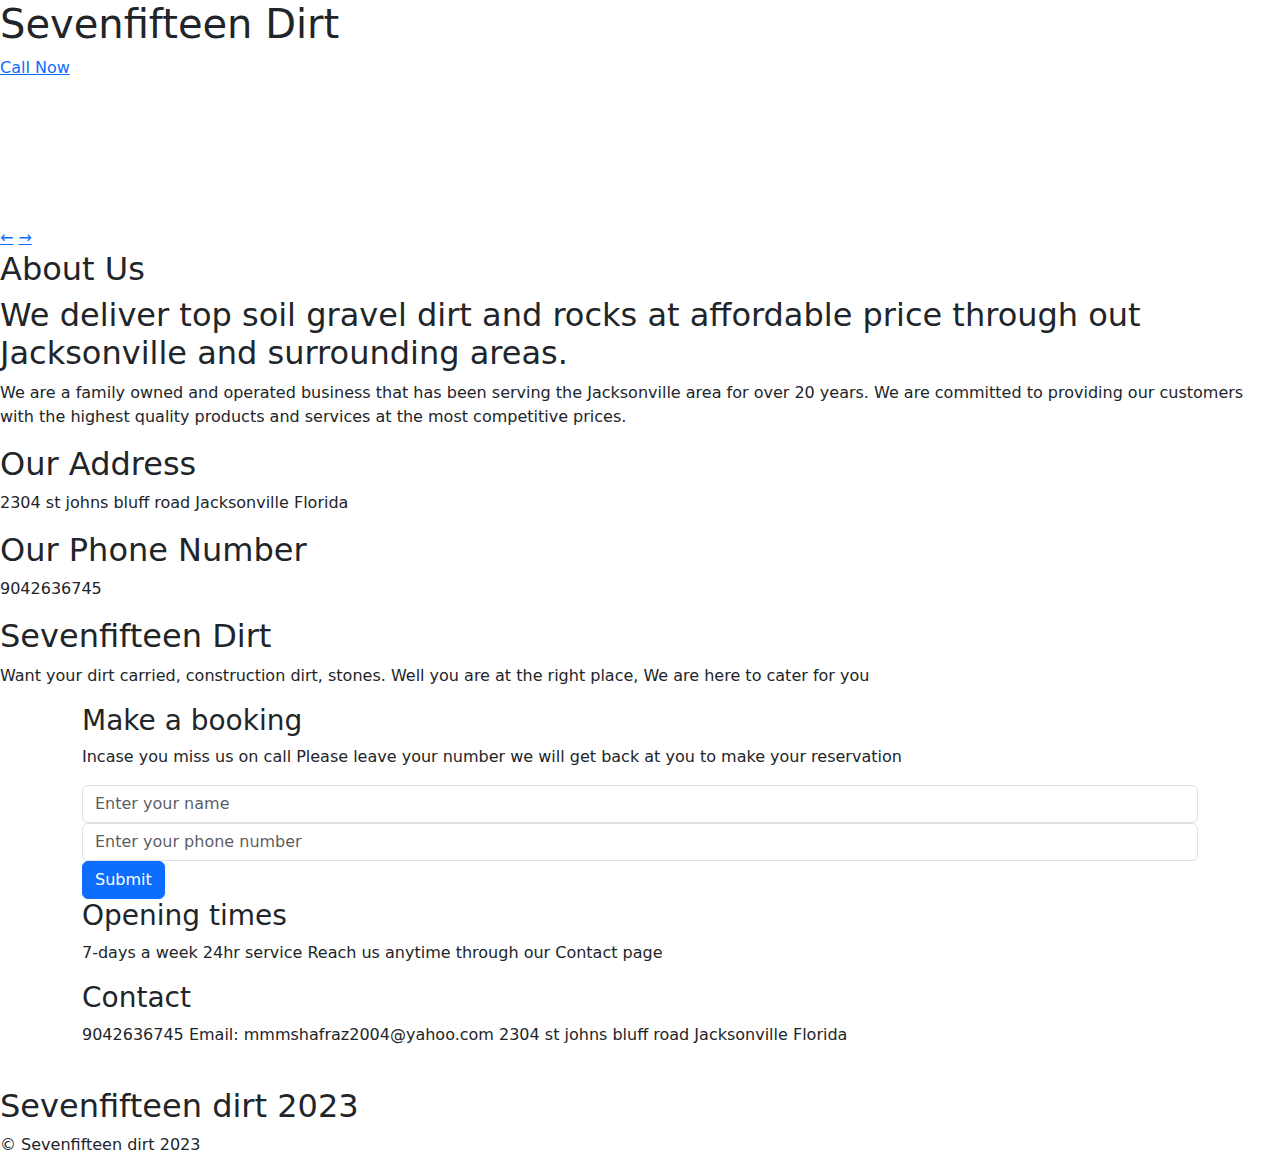
==== index.html @ d8fb7d29 "Create index.html" ====
<!DOCTYPE html>
<html lang="en">
  <head>
    <!-- meta tags -->
    <meta charset="UTF-8" />
    <meta name="viewport" content="width=device-width, initial-scale=1.0" />
    <title>Sevenfifteen Dirt</title>
    <!-- stylesheet links -->
    <link rel="stylesheet" href="style.css">
    <!-- Bootstrap CSS -->
    <link rel="stylesheet" href="https://cdn.jsdelivr.net/npm/bootstrap@5.0.0/dist/css/bootstrap.min.css" />
    <!-- Font Awesome icons -->
    <script src="https://kit.fontawesome.com/332a215f17.js" crossorigin="anonymous"></script>
    <!-- Google Fonts -->
    <link href="https://fonts.googleapis.com/css?family=Baloo+Chettan+2:400,700&display=swap" rel="stylesheet" />
    <!-- Custom CSS -->
    <link rel="stylesheet" href="index.css" />
  </head>
  <body>
    <!-- Nav bar -->
    <!-- End of Nav bar -->
    
    <!-- Header -->
    <header class="header">
      <div class="hero">
        <h1 class="title">Sevenfifteen Dirt</h1>
        <a href="contact.html" class="hero-button pulsate">Call Now</a>
      </div>
    </header>
    <!-- End of Header -->

    <!-- Image carousel -->
    <div class="gallery-container">
  <div class="slideshow-container">
    <div class="mySlides fade">
      <img src="./pictures/image1.jpg" alt="Image 1" />
      <div class="caption">Caption for Image 1</div>
    </div>
    <div class="mySlides fade">
      <img src="./pictures/image2.jpg" alt="Image 2" />
      <div class="caption">Caption for Image 2</div>
    </div>
    <div class="mySlides fade">
      <img src="./pictures/image3.jpg" alt="Image 3" />
      <div class="caption">Caption for Image 3</div>
    </div>
    <a class="prev" onclick="plusSlides(-1)">&#8592;</a>
    <a class="next" onclick="plusSlides(1)">&#8594;</a>
    <br />
    <div class="dots">
      <span class="dot" onclick="currentSlide(1)"></span>
      <span class="dot" onclick="currentSlide(2)"></span>
      <span class="dot" onclick="currentSlide(3)"></span>
    </div>
  </div>
</div>

      <!---=====About Section=====-->
      <section id="about">
        <div>
        <h2 class="title-text">About Us</h2>
     </div>
     <div class="about-center">
         <!---Single item-->
         <article class="about">
             <div class="about-icon"><i class="fas fa-truck"></i></div>
             <div class="about-text">
                 <h2 class="about-subtitle">We deliver top soil gravel dirt and rocks at affordable price through out Jacksonville and surrounding areas.</h2>
                 <p class="about-info">We are a family owned and operated business that has been serving the Jacksonville area for over 20 years. We are committed to providing our customers with the highest quality products and services at the most competitive prices.</p>
             </div>
         </article>
         <!--End of single item-->
         <!---Single item-->
         <article class="about">
             <div class="about-icon"><i class="fas fa-map-marker-alt"></i></div>
             <div class="about-text">
                 <h2 class="about-subtitle">Our Address</h2>
                 <p class="about-info">2304 st johns bluff road Jacksonville Florida</p>
             </div>
         </article>
         <!--End of single item-->
         <!---Single item-->
         <article class="about">
             <div class="about-icon"><i class="fas fa-phone"></i></div>
             <div class="about-text">
                 <h2 class="about-subtitle">Our Phone Number</h2>
                 <p class="about-info">9042636745</p>
             </div>
         </article>
         <!--End of single item-->
         <!---Single item-->
         <article class="about">
             <div class="about-icon"><i class="fas fa-pepper-hot "></i></div>
             <div class="about-text">
                 <h2 class="about-subtitle">Sevenfifteen Dirt</h2>
                 <p class="about-info">Want your dirt carried, construction dirt, stones. Well you are at the right place, We are here to cater for you </p>
             </div>
         </article>
         <!--End of single item-->
     </div>   
    </section>
 
    <!--=====End of About Section============-->


   <!---Booking Section===========-->
       <div class="container"> 
        <div class="row-flex"> 
            <div class="flex-column-form"> 
                <h3> 
                    Make a booking 
                </h3> 
                <form class="media-centered"> 
                    <div class="form-group"> 
                        <p> 
                            Incase you miss us on call
                            Please leave your number we will  
                            get back at you to make your reservation 
                        </p> 
                          
                       <input type="text" class="form-control" 
                            id="InputName" 
                            placeholder="Enter your name">
                    </div> 
                    <div class="form-group"> 
                        <input type="number" class="form-control" 
                            id="InputphoneNumber1"
                            placeholder="Enter your phone number"> 
                    </div> 
                    <button type="submit" class="btn btn-primary"> 
                        Submit 
                    </button> 
                </form> 
            </div> 
            <!---End of Gallery Section===========-->

            <!---Opening Section===========-->
            <div class="opening-time"> 
                <h3> 
                    Opening times 
                </h3> 
                <p> 
                    <span>7-days a week</span> 
                    <span>24hr service</span> 
                    <span>Reach us anytime through our Contact page</span> 
                </p> 
            </div> 
            <!---End of Opening Section===========-->

            <!-- Contact Section=========== -->
            <div class="contact-adress"> 
                <h3> 
                    Contact 
                </h3> 
                <p> 
                    <span>9042636745</span> 
                    <span>Email: mmmshafraz2004@yahoo.com</span> 
                    <span>2304 st johns bluff road Jacksonville Florida</span> 
                </p> 
                </div> 
            </div> 
        </div> 
 <!-- End of Contact Section -->
 <br/>

<!-- Footer -->
<footer class="footer">
    <div class="section-center">
        <section id="social-icons">
            <h2>Sevenfifteen dirt 2023</h2>
            <a href="#"><i class="fab fa-facebook facebook"></i></a>
            <a href="#"><i class="fab fa-twitter twitter"></i></a>
            <a href="#"><i class="fab fa-instagram instagram"></i></a>
            <a href="#"><i class="fab fa-google-plus plus"></i></a>
        </section>
        <p class="text">
            &copy; <span>Sevenfifteen dirt 2023</span> 
        </p>
    </div>
</footer>
<!-- End of Footer -->
  </body>
</html>
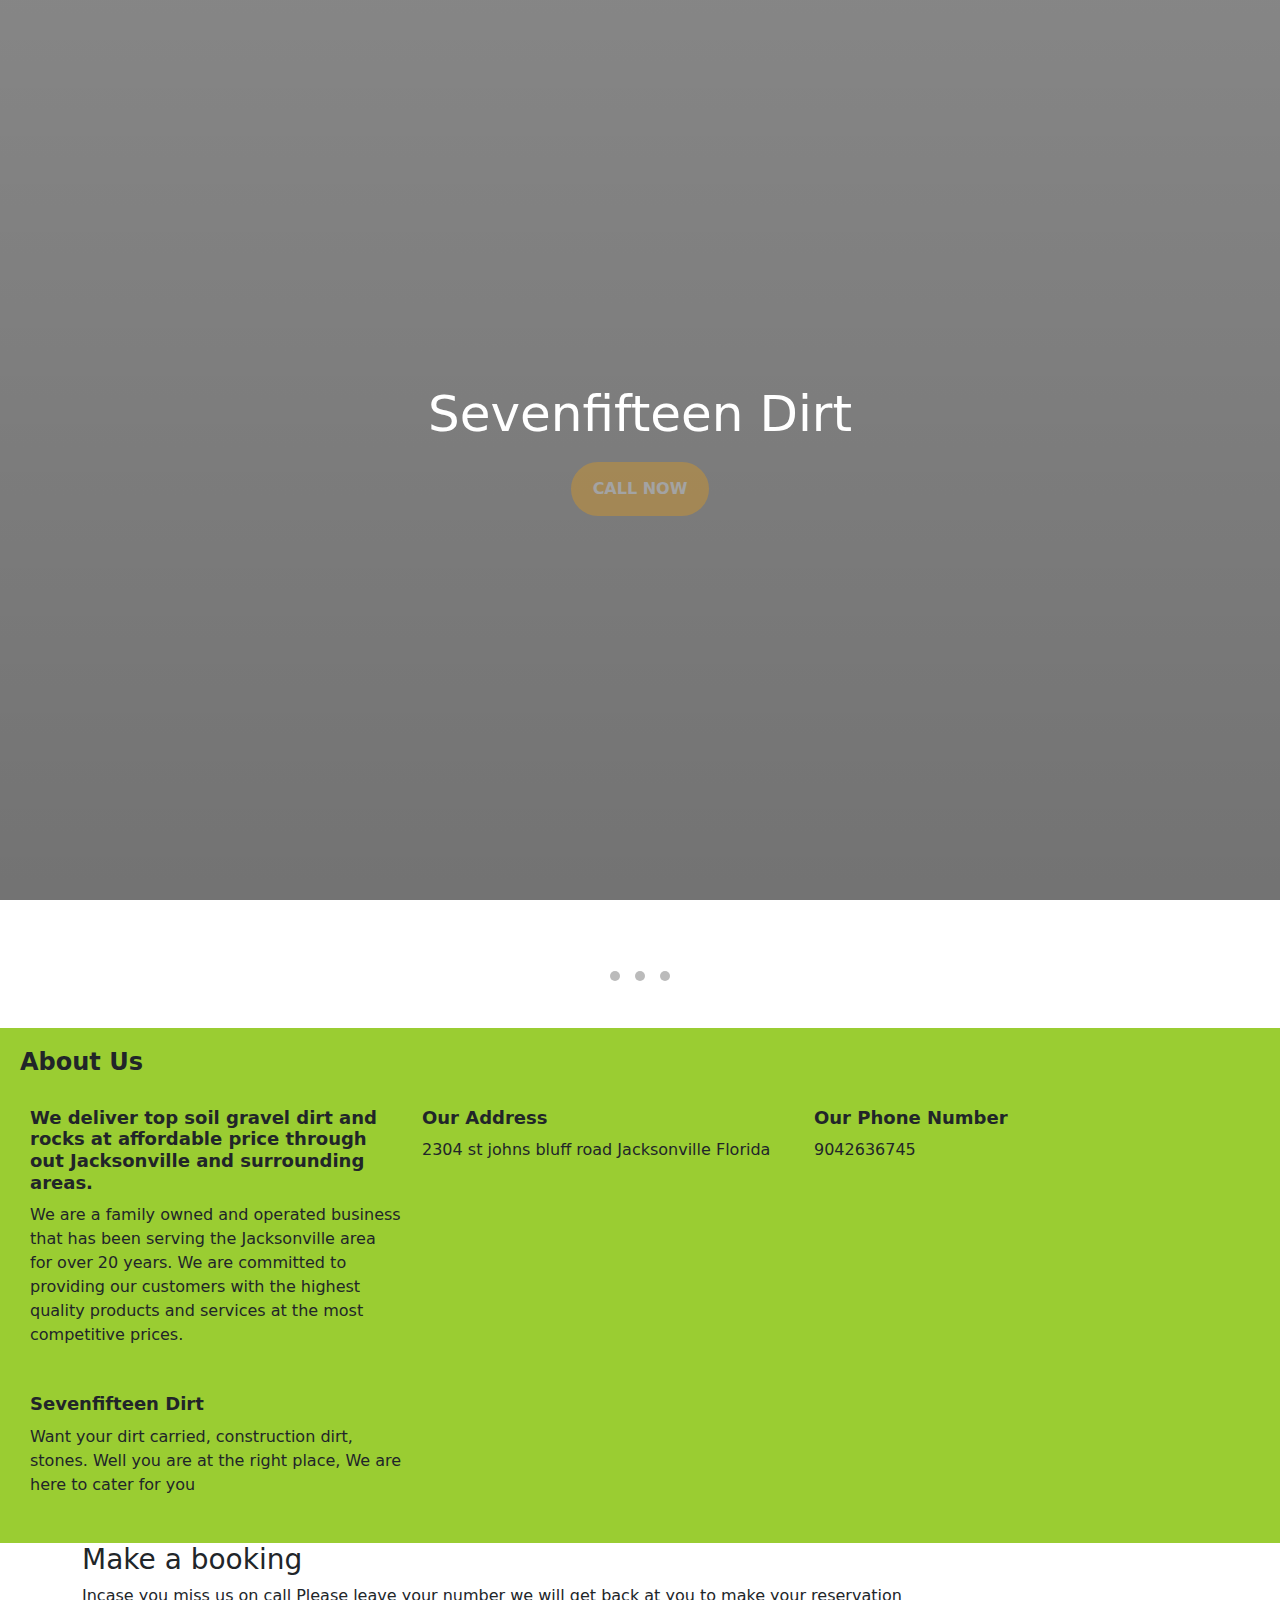
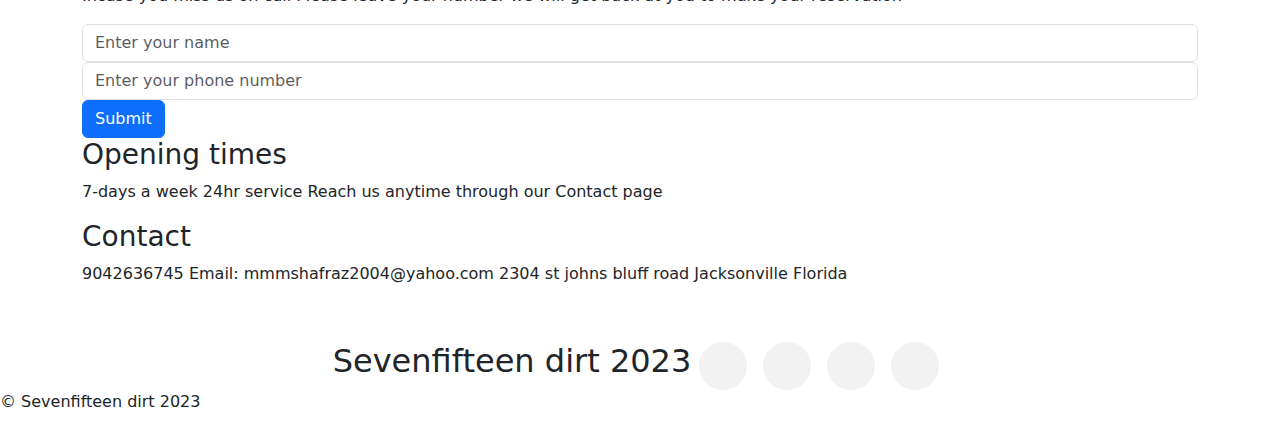
==== commit 4d6bd5aa: "Update index.html" ====
--- a/index.html
+++ b/index.html
@@ -33,15 +33,15 @@
     <div class="gallery-container">
   <div class="slideshow-container">
     <div class="mySlides fade">
-      <img src="./pictures/image1.jpg" alt="Image 1" />
+      <img src="/image1.jpg" alt="Image 1" />
       <div class="caption">Caption for Image 1</div>
     </div>
     <div class="mySlides fade">
-      <img src="./pictures/image2.jpg" alt="Image 2" />
+      <img src="/image2.jpg" alt="Image 2" />
       <div class="caption">Caption for Image 2</div>
     </div>
     <div class="mySlides fade">
-      <img src="./pictures/image3.jpg" alt="Image 3" />
+      <img src="/image3.jpg" alt="Image 3" />
       <div class="caption">Caption for Image 3</div>
     </div>
     <a class="prev" onclick="plusSlides(-1)">&#8592;</a>
--- a/style.css
+++ b/style.css
@@ -0,0 +1,368 @@
+
+body {
+    font-family: Roboto, sans-serif;
+    font-size: 16px;
+    color: black;
+  }
+/*header*/
+.header{
+    display: flex;
+    min-height: 100vh;
+     background:linear-gradient(rgba(0,0,0,0.3),rgba(0,0,0,0.4)),
+     url(./pictures/SEVENFIFTEEN.jpg)center/cover no-repeat fixed;
+     flex-direction: column;
+    margin-top: auto; 
+}
+.hero{
+    display: flex;
+    flex-direction: column;
+    justify-content: center;
+    align-items: center;
+    position: absolute;
+    background-attachment: fixed;
+    width: 100%;
+    height: 100%;
+}
+.hero .title{
+    color: #fff;
+    font-size: 50px;
+}
+.hero-button{
+    display: inline-block;
+    text-decoration: none;
+    text-transform: uppercase;
+    padding: 13px 20px;
+    border-radius: 200px;
+    font-weight: bold;
+    background: orange;
+    color:#fff;
+    cursor: pointer;
+    border: 2px solid orange;
+    margin-top:10px;
+  
+}
+.hero-button:hover{
+    background: #fff;
+    color: orange;
+    border: none;
+    
+
+}
+.pulsate{
+    /*-webkit-*/animation: pulsate 3s ease-in-out;
+    /*-webkit-*/animation-iteration-count:infinite ;
+    opacity: .3;
+    color: black;
+}
+@-webkit-keyframes pulsate{
+    0% {
+        opacity: .3;
+    }
+    50% {
+        opacity: 1;
+    }
+    100% {
+        opacity: .3;
+    }
+
+} */
+
+/* End of header*/
+
+  
+  /* header {
+    background-image: url(./pictures/SEVENFIFTEEN.jpg);
+    height: 100px;
+    width: 100%;
+    background-size: cover;
+    background-position: center;
+    position: relative;
+  } */
+
+/*navbar */
+/* 
+#menu-bar{
+    width: 50px; 
+    height: 10px;
+    margin: 50px 10px 10px 20px;
+    position: fixed;;
+    cursor: pointer;
+    z-index: 1;    
+}
+  
+.bar{
+    background:orange;
+    border-radius: 10%;
+    transition: 4s;
+}
+#bar1{
+    width:40px;
+    height: 10px;
+    transform: translateY(-4px);
+}
+#bar2{
+    width: 40px;
+    height: 10px;
+}
+#bar3{
+    width: 40px;
+    height: 10px;
+    transform: translateY(4px);
+}
+.change .bar{
+    background: #fff;
+}
+.change#bar1{
+    transform: translateY(6px);
+    rotate: z(45deg);
+}
+.change#bar3{
+    transform: translateY(-15px);
+    rotate: z(-45deg);
+}
+.change#bar2{
+    opacity: 0;
+}
+.nav li a{
+    text-decoration: none;
+    color: orange;
+    font-size: 20px;
+    text-transform: none;
+    font-weight: bold;
+   
+}
+.nav li :hover{
+    color: #fff;
+    background: orange;
+    padding-left: 10px;
+}
+.nav li{
+    margin: 20px 10px 10px 20px;
+    padding-top: 10px;
+    list-style-type: none ;
+}
+.nav{
+    display: none;
+    
+}
+.change-btn{
+    display: block;
+}
+End of Navbar */
+
+
+.hero .title{
+    color: #fff;
+    font-size: 50px;
+}
+.hero-button{
+    display: inline-block;
+    text-decoration: none;
+    text-transform: uppercase;
+    padding: 13px 20px;
+    border-radius: 200px;
+    font-weight: bold;
+    background: orange;
+    color:#fff;
+    cursor: pointer;
+    border: 2px solid orange;
+    margin-top:10px;
+  
+}
+.hero-button:hover{
+    background: #fff;
+    color: orange;
+    border: none;
+    
+
+}
+
+/* Slideshow container */
+.gallery-container {
+    max-width: 800px;
+    margin: 0 auto;
+    padding: 20px;
+  }
+  
+  .slideshow-container {
+    position: relative;
+    margin: 0 auto;
+  }
+  
+  .mySlides {
+    display: none;
+  }
+  
+  .prev,
+  .next {
+    position: absolute;
+    top: 50%;
+    width: auto;
+    margin-top: -22px;
+    padding: 16px;
+    color: white;
+    font-weight: bold;
+    font-size: 18px;
+    transition: 0.6s ease;
+    border-radius: 0 3px 3px 0;
+    user-select: none;
+  }
+  
+  .next {
+    right: 0;
+    border-radius: 3px 0 0 3px;
+  }
+  
+  .prev:hover,
+  .next:hover {
+    background-color: rgba(0, 0, 0, 0.8);
+  }
+  
+  .dots {
+    text-align: center;
+    margin-top: 20px;
+  }
+  
+  .dot {
+    display: inline-block;
+    width: 10px;
+    height: 10px;
+    margin: 0 5px;
+    background-color: #bbb;
+    border-radius: 50%;
+    cursor: pointer;
+    transition: background-color 0.6s ease;
+  }
+  
+  .dot.active {
+    background-color: #717171;
+  }
+  
+  .caption {
+    position: absolute;
+    bottom: 0;
+    left: 0;
+    right: 0;
+    background-color: rgba(0, 0, 0, 0.8);
+    color: white;
+    padding: 10px;
+    text-align: center;
+  }
+/* EndOfSlideshow container */
+
+
+/* About container */
+#about {
+    background-color: yellowgreen;
+    background-repeat: no-repeat;
+    background-size: cover;
+    padding: 20px;
+    margin-top: 20px;
+  }
+  #about::before {
+    content: "";
+    position: absolute;
+    top: 0;
+    left: 0;
+    width: 100%;
+    height: 100%;
+    background-color: rgba(0, 0, 0, 0.5);
+    z-index: -1;
+    opacity: 0.5;
+}
+  
+  .title-text {
+    font-size: 24px;
+    font-weight: bold;
+    margin-bottom: 10px;
+  }
+  
+  .about-center {
+    display: flex;
+    flex-wrap: wrap;
+  }
+  
+  .about {
+    margin: 10px;
+    width: 30%;
+  }
+  
+  .about-icon {
+    margin-bottom: 10px;
+  }
+  
+  .about-text {
+    font-size: 16px;
+  }
+  
+  .about-subtitle {
+    font-size: 18px;
+    font-weight: bold;
+  }
+  
+  .about-info {
+    margin-top: 10px;
+  }
+/* EndOfAbout container */
+
+
+
+/* socialIcons container */
+#social-icons {
+    display: flex;
+    justify-content: center;
+    align-items: center;
+    margin-top: 1rem;
+}
+
+#social-icons a {
+    display: flex;
+    justify-content: center;
+    align-items: center;
+    margin: 0 0.5rem;
+    height: 3rem;
+    width: 3rem;
+    border-radius: 50%;
+    background-color: #f2f2f2;
+    transition: background-color 0.3s ease;
+}
+
+#social-icons a:hover {
+    background-color: #333;
+}
+
+#social-icons a i {
+    font-size: 1.5rem;
+    color: #333;
+    transition: color 0.3s ease;
+}
+
+#social-icons a:hover i {
+    color: #f2f2f2;
+}
+
+.facebook {
+    color: #3b5998;
+}
+
+.twitter {
+    color: #1da1f2;
+}
+
+.instagram {
+    color: #c13584;
+}
+
+.plus {
+    color: #db4437;
+}
+
+
+  /* footer {
+    background-color: #ccc;
+    height: 50px;
+    width: 100%;
+    position: fixed;
+    bottom: 0;
+  } */
+  
